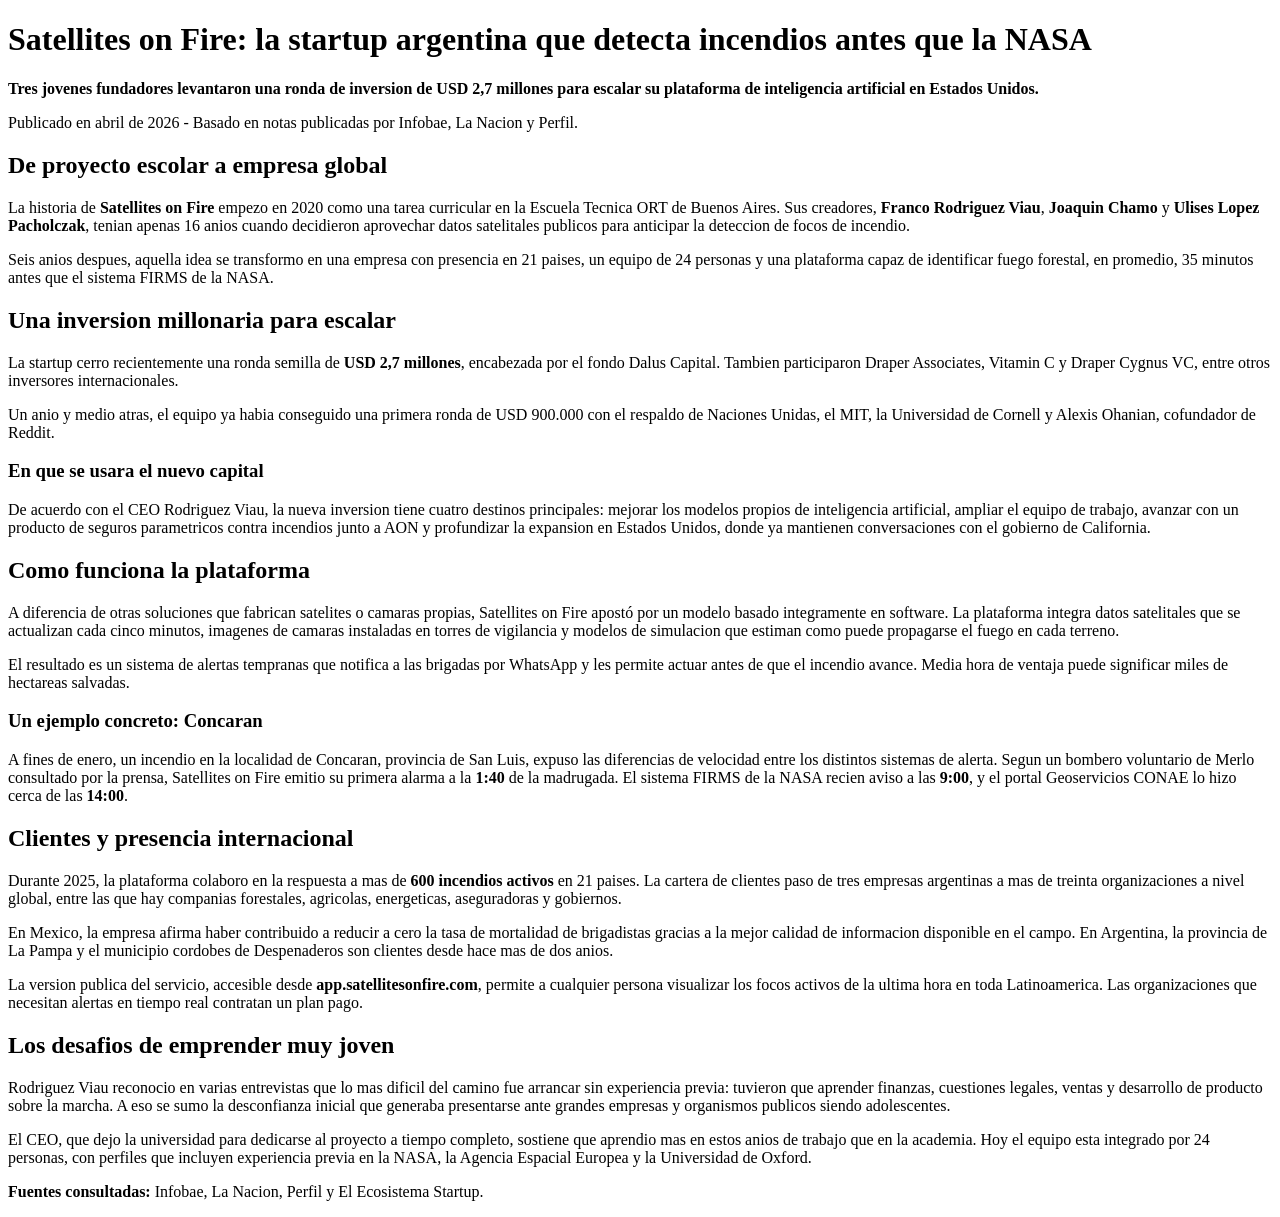
==== index.html @ c361fc35 "feat: agregar index.html con noticia estructurada en HTML semantico" ====
<!DOCTYPE html>
<html lang="es">
<head>
    <meta charset="UTF-8">
    <meta name="viewport" content="width=device-width, initial-scale=1.0">
    <title>Satellites on Fire: la startup argentina que detecta incendios antes que la NASA</title>
</head>
<body>
    <header>
        <h1>Satellites on Fire: la startup argentina que detecta incendios antes que la NASA</h1>
        <p><strong>Tres jovenes fundadores levantaron una ronda de inversion de USD 2,7 millones para escalar su plataforma de inteligencia artificial en Estados Unidos.</strong></p>
        <p>Publicado en abril de 2026 - Basado en notas publicadas por Infobae, La Nacion y Perfil.</p>
    </header>

    <main>
        <article>
            <section>
                <h2>De proyecto escolar a empresa global</h2>
                <p>La historia de <strong>Satellites on Fire</strong> empezo en 2020 como una tarea curricular en la Escuela Tecnica ORT de Buenos Aires. Sus creadores, <strong>Franco Rodriguez Viau</strong>, <strong>Joaquin Chamo</strong> y <strong>Ulises Lopez Pacholczak</strong>, tenian apenas 16 anios cuando decidieron aprovechar datos satelitales publicos para anticipar la deteccion de focos de incendio.</p>
                <p>Seis anios despues, aquella idea se transformo en una empresa con presencia en 21 paises, un equipo de 24 personas y una plataforma capaz de identificar fuego forestal, en promedio, 35 minutos antes que el sistema FIRMS de la NASA.</p>
            </section>

            <section>
                <h2>Una inversion millonaria para escalar</h2>
                <p>La startup cerro recientemente una ronda semilla de <strong>USD 2,7 millones</strong>, encabezada por el fondo Dalus Capital. Tambien participaron Draper Associates, Vitamin C y Draper Cygnus VC, entre otros inversores internacionales.</p>
                <p>Un anio y medio atras, el equipo ya habia conseguido una primera ronda de USD 900.000 con el respaldo de Naciones Unidas, el MIT, la Universidad de Cornell y Alexis Ohanian, cofundador de Reddit.</p>

                <h3>En que se usara el nuevo capital</h3>
                <p>De acuerdo con el CEO Rodriguez Viau, la nueva inversion tiene cuatro destinos principales: mejorar los modelos propios de inteligencia artificial, ampliar el equipo de trabajo, avanzar con un producto de seguros parametricos contra incendios junto a AON y profundizar la expansion en Estados Unidos, donde ya mantienen conversaciones con el gobierno de California.</p>
            </section>

            <section>
                <h2>Como funciona la plataforma</h2>
                <p>A diferencia de otras soluciones que fabrican satelites o camaras propias, Satellites on Fire apostó por un modelo basado integramente en software. La plataforma integra datos satelitales que se actualizan cada cinco minutos, imagenes de camaras instaladas en torres de vigilancia y modelos de simulacion que estiman como puede propagarse el fuego en cada terreno.</p>
                <p>El resultado es un sistema de alertas tempranas que notifica a las brigadas por WhatsApp y les permite actuar antes de que el incendio avance. Media hora de ventaja puede significar miles de hectareas salvadas.</p>

                <h3>Un ejemplo concreto: Concaran</h3>
                <p>A fines de enero, un incendio en la localidad de Concaran, provincia de San Luis, expuso las diferencias de velocidad entre los distintos sistemas de alerta. Segun un bombero voluntario de Merlo consultado por la prensa, Satellites on Fire emitio su primera alarma a la <strong>1:40</strong> de la madrugada. El sistema FIRMS de la NASA recien aviso a las <strong>9:00</strong>, y el portal Geoservicios CONAE lo hizo cerca de las <strong>14:00</strong>.</p>
            </section>

            <section>
                <h2>Clientes y presencia internacional</h2>
                <p>Durante 2025, la plataforma colaboro en la respuesta a mas de <strong>600 incendios activos</strong> en 21 paises. La cartera de clientes paso de tres empresas argentinas a mas de treinta organizaciones a nivel global, entre las que hay companias forestales, agricolas, energeticas, aseguradoras y gobiernos.</p>
                <p>En Mexico, la empresa afirma haber contribuido a reducir a cero la tasa de mortalidad de brigadistas gracias a la mejor calidad de informacion disponible en el campo. En Argentina, la provincia de La Pampa y el municipio cordobes de Despenaderos son clientes desde hace mas de dos anios.</p>
                <p>La version publica del servicio, accesible desde <strong>app.satellitesonfire.com</strong>, permite a cualquier persona visualizar los focos activos de la ultima hora en toda Latinoamerica. Las organizaciones que necesitan alertas en tiempo real contratan un plan pago.</p>
            </section>

            <section>
                <h2>Los desafios de emprender muy joven</h2>
                <p>Rodriguez Viau reconocio en varias entrevistas que lo mas dificil del camino fue arrancar sin experiencia previa: tuvieron que aprender finanzas, cuestiones legales, ventas y desarrollo de producto sobre la marcha. A eso se sumo la desconfianza inicial que generaba presentarse ante grandes empresas y organismos publicos siendo adolescentes.</p>
                <p>El CEO, que dejo la universidad para dedicarse al proyecto a tiempo completo, sostiene que aprendio mas en estos anios de trabajo que en la academia. Hoy el equipo esta integrado por 24 personas, con perfiles que incluyen experiencia previa en la NASA, la Agencia Espacial Europea y la Universidad de Oxford.</p>
            </section>
        </article>
    </main>

    <footer>
        <p><strong>Fuentes consultadas:</strong> Infobae, La Nacion, Perfil y El Ecosistema Startup.</p>
    </footer>
</body>
</html>
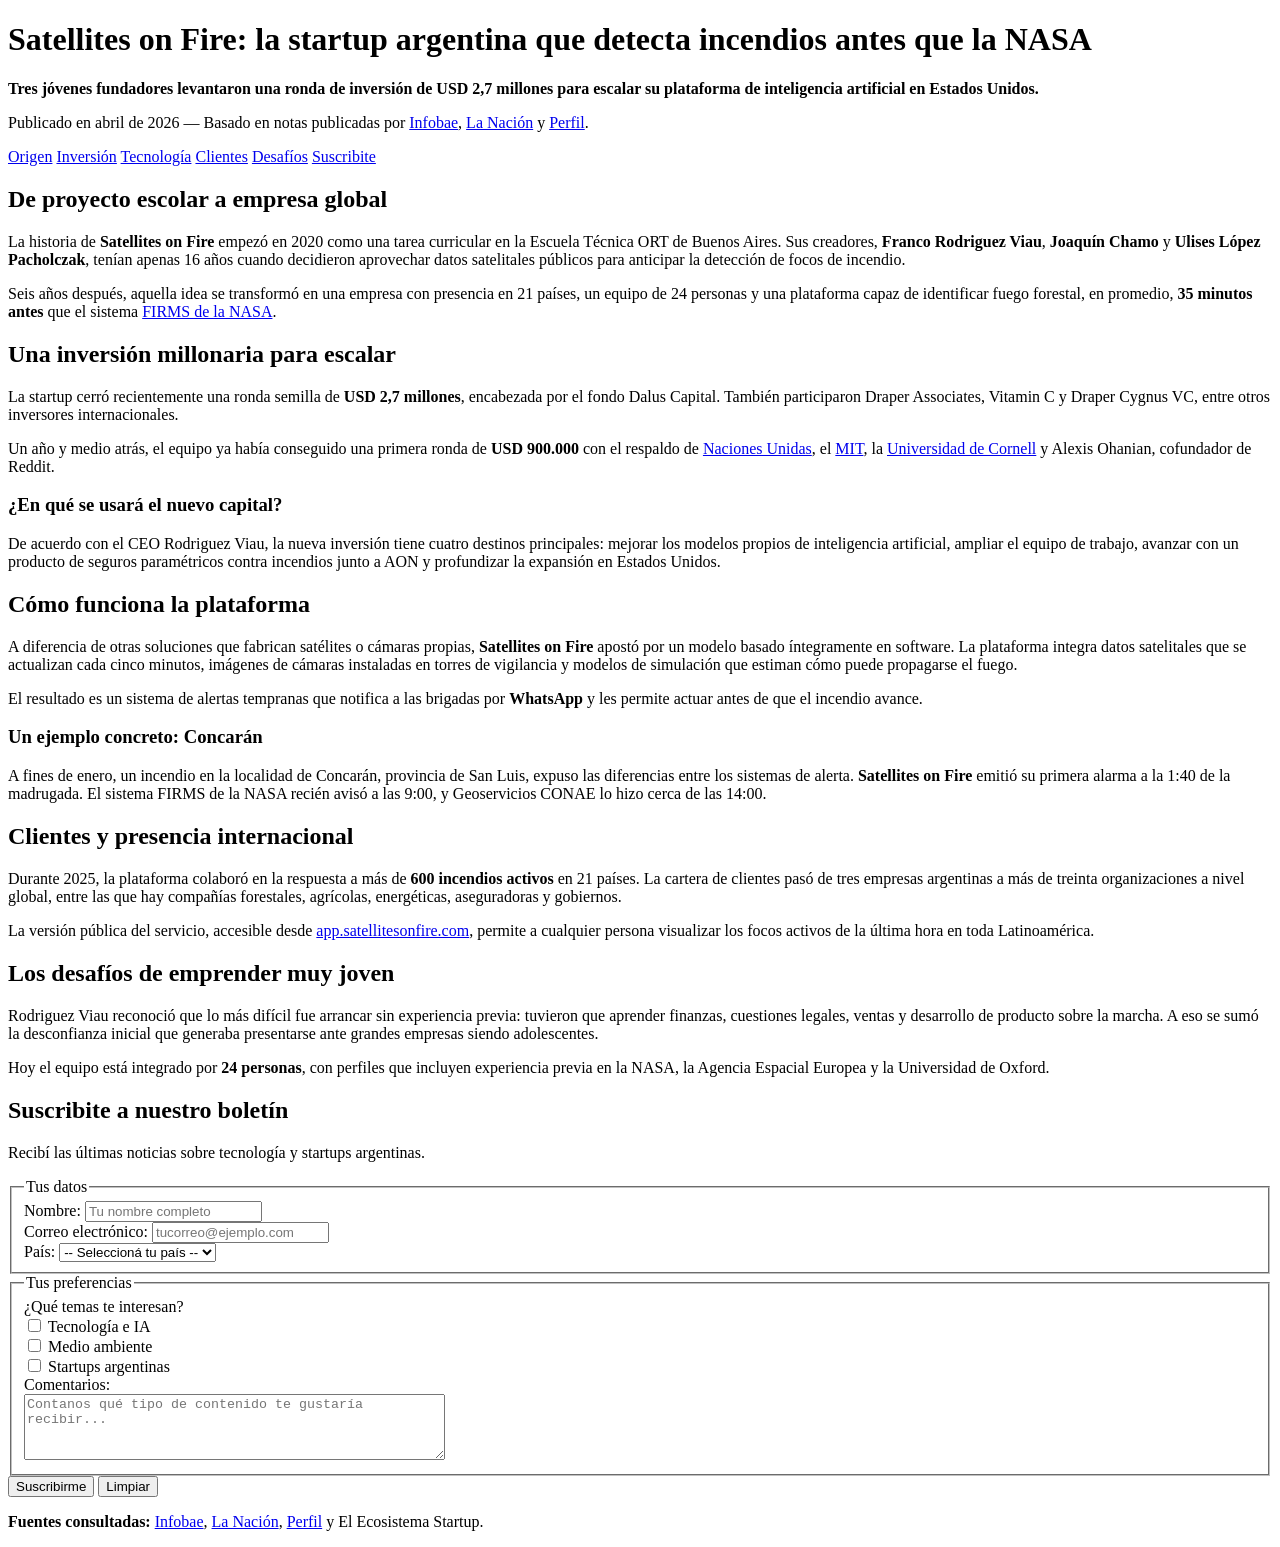
==== commit 9e46a2f7: "feat: agregar etiquetas de bloque, en linea y formulario de suscripcion" ====
--- a/index.html
+++ b/index.html
@@ -1,60 +1,222 @@
 <!DOCTYPE html>
 <html lang="es">
 <head>
-    <meta charset="UTF-8">
-    <meta name="viewport" content="width=device-width, initial-scale=1.0">
-    <title>Satellites on Fire: la startup argentina que detecta incendios antes que la NASA</title>
+  <meta charset="UTF-8">
+  <meta name="viewport" content="width=device-width, initial-scale=1.0">
+  <title>Satellites on Fire: la startup argentina que detecta incendios antes que la NASA</title>
 </head>
 <body>
-    <header>
-        <h1>Satellites on Fire: la startup argentina que detecta incendios antes que la NASA</h1>
-        <p><strong>Tres jovenes fundadores levantaron una ronda de inversion de USD 2,7 millones para escalar su plataforma de inteligencia artificial en Estados Unidos.</strong></p>
-        <p>Publicado en abril de 2026 - Basado en notas publicadas por Infobae, La Nacion y Perfil.</p>
-    </header>
-
-    <main>
-        <article>
-            <section>
-                <h2>De proyecto escolar a empresa global</h2>
-                <p>La historia de <strong>Satellites on Fire</strong> empezo en 2020 como una tarea curricular en la Escuela Tecnica ORT de Buenos Aires. Sus creadores, <strong>Franco Rodriguez Viau</strong>, <strong>Joaquin Chamo</strong> y <strong>Ulises Lopez Pacholczak</strong>, tenian apenas 16 anios cuando decidieron aprovechar datos satelitales publicos para anticipar la deteccion de focos de incendio.</p>
-                <p>Seis anios despues, aquella idea se transformo en una empresa con presencia en 21 paises, un equipo de 24 personas y una plataforma capaz de identificar fuego forestal, en promedio, 35 minutos antes que el sistema FIRMS de la NASA.</p>
-            </section>
-
-            <section>
-                <h2>Una inversion millonaria para escalar</h2>
-                <p>La startup cerro recientemente una ronda semilla de <strong>USD 2,7 millones</strong>, encabezada por el fondo Dalus Capital. Tambien participaron Draper Associates, Vitamin C y Draper Cygnus VC, entre otros inversores internacionales.</p>
-                <p>Un anio y medio atras, el equipo ya habia conseguido una primera ronda de USD 900.000 con el respaldo de Naciones Unidas, el MIT, la Universidad de Cornell y Alexis Ohanian, cofundador de Reddit.</p>
-
-                <h3>En que se usara el nuevo capital</h3>
-                <p>De acuerdo con el CEO Rodriguez Viau, la nueva inversion tiene cuatro destinos principales: mejorar los modelos propios de inteligencia artificial, ampliar el equipo de trabajo, avanzar con un producto de seguros parametricos contra incendios junto a AON y profundizar la expansion en Estados Unidos, donde ya mantienen conversaciones con el gobierno de California.</p>
-            </section>
-
-            <section>
-                <h2>Como funciona la plataforma</h2>
-                <p>A diferencia de otras soluciones que fabrican satelites o camaras propias, Satellites on Fire apostó por un modelo basado integramente en software. La plataforma integra datos satelitales que se actualizan cada cinco minutos, imagenes de camaras instaladas en torres de vigilancia y modelos de simulacion que estiman como puede propagarse el fuego en cada terreno.</p>
-                <p>El resultado es un sistema de alertas tempranas que notifica a las brigadas por WhatsApp y les permite actuar antes de que el incendio avance. Media hora de ventaja puede significar miles de hectareas salvadas.</p>
-
-                <h3>Un ejemplo concreto: Concaran</h3>
-                <p>A fines de enero, un incendio en la localidad de Concaran, provincia de San Luis, expuso las diferencias de velocidad entre los distintos sistemas de alerta. Segun un bombero voluntario de Merlo consultado por la prensa, Satellites on Fire emitio su primera alarma a la <strong>1:40</strong> de la madrugada. El sistema FIRMS de la NASA recien aviso a las <strong>9:00</strong>, y el portal Geoservicios CONAE lo hizo cerca de las <strong>14:00</strong>.</p>
-            </section>
-
-            <section>
-                <h2>Clientes y presencia internacional</h2>
-                <p>Durante 2025, la plataforma colaboro en la respuesta a mas de <strong>600 incendios activos</strong> en 21 paises. La cartera de clientes paso de tres empresas argentinas a mas de treinta organizaciones a nivel global, entre las que hay companias forestales, agricolas, energeticas, aseguradoras y gobiernos.</p>
-                <p>En Mexico, la empresa afirma haber contribuido a reducir a cero la tasa de mortalidad de brigadistas gracias a la mejor calidad de informacion disponible en el campo. En Argentina, la provincia de La Pampa y el municipio cordobes de Despenaderos son clientes desde hace mas de dos anios.</p>
-                <p>La version publica del servicio, accesible desde <strong>app.satellitesonfire.com</strong>, permite a cualquier persona visualizar los focos activos de la ultima hora en toda Latinoamerica. Las organizaciones que necesitan alertas en tiempo real contratan un plan pago.</p>
-            </section>
-
-            <section>
-                <h2>Los desafios de emprender muy joven</h2>
-                <p>Rodriguez Viau reconocio en varias entrevistas que lo mas dificil del camino fue arrancar sin experiencia previa: tuvieron que aprender finanzas, cuestiones legales, ventas y desarrollo de producto sobre la marcha. A eso se sumo la desconfianza inicial que generaba presentarse ante grandes empresas y organismos publicos siendo adolescentes.</p>
-                <p>El CEO, que dejo la universidad para dedicarse al proyecto a tiempo completo, sostiene que aprendio mas en estos anios de trabajo que en la academia. Hoy el equipo esta integrado por 24 personas, con perfiles que incluyen experiencia previa en la NASA, la Agencia Espacial Europea y la Universidad de Oxford.</p>
-            </section>
-        </article>
-    </main>
-
-    <footer>
-        <p><strong>Fuentes consultadas:</strong> Infobae, La Nacion, Perfil y El Ecosistema Startup.</p>
-    </footer>
+
+<header>
+  <h1>Satellites on Fire: la startup argentina que detecta incendios antes que la NASA</h1>
+  <p>
+    <strong>Tres jóvenes fundadores levantaron una ronda de inversión de USD 2,7 millones
+    para escalar su plataforma de inteligencia artificial en Estados Unidos.</strong>
+  </p>
+  <p>
+    Publicado en abril de 2026 — Basado en notas publicadas por
+    <a href="https://www.infobae.com">Infobae</a>,
+    <a href="https://www.lanacion.com.ar">La Nación</a> y
+    <a href="https://www.perfil.com">Perfil</a>.
+  </p>
+</header>
+
+
+<!-- nav: elemento de bloque — barra de navegación interna -->
+<nav>
+  <a href="#origen">Origen</a>
+  <a href="#inversion">Inversión</a>
+  <a href="#tecnologia">Tecnología</a>
+  <a href="#clientes">Clientes</a>
+  <a href="#desafios">Desafíos</a>
+  <a href="#suscripcion">Suscribite</a>
+</nav>
+
+<main>
+  <article>
+
+    <!-- section: elemento de bloque — agrupa contenido temático -->
+    <section id="origen">
+      <h2>De proyecto escolar a empresa global</h2>
+
+      <!-- p: elemento de bloque -->
+      <p>
+        La historia de <strong>Satellites on Fire</strong> empezó en 2020 como una tarea
+        curricular en la Escuela Técnica ORT de Buenos Aires. Sus creadores,
+        <strong>Franco Rodriguez Viau</strong>, <strong>Joaquín Chamo</strong> y
+        <strong>Ulises López Pacholczak</strong>, tenían apenas
+        <span>16 años</span> cuando decidieron aprovechar datos satelitales públicos
+        para anticipar la detección de focos de incendio.
+      </p>
+
+      <!-- a y span: elementos en línea dentro del párrafo -->
+      <p>
+        Seis años después, aquella idea se transformó en una empresa con presencia en
+        <span>21 países</span>, un equipo de <span>24 personas</span> y una plataforma
+        capaz de identificar fuego forestal, en promedio,
+        <strong>35 minutos antes</strong> que el sistema
+        <a href="https://firms.modaps.eosdis.nasa.gov/">FIRMS de la NASA</a>.
+      </p>
+    </section>
+
+
+    <section id="inversion">
+      <h2>Una inversión millonaria para escalar</h2>
+      <p>
+        La startup cerró recientemente una ronda semilla de <strong>USD 2,7 millones</strong>,
+        encabezada por el fondo Dalus Capital. También participaron Draper Associates,
+        Vitamin C y Draper Cygnus VC, entre otros inversores internacionales.
+      </p>
+      <p>
+        Un año y medio atrás, el equipo ya había conseguido una primera ronda de
+        <strong>USD 900.000</strong> con el respaldo de
+        <a href="https://www.un.org/es/">Naciones Unidas</a>,
+        el <a href="https://www.mit.edu/">MIT</a>,
+        la <a href="https://www.cornell.edu/">Universidad de Cornell</a>
+        y Alexis Ohanian, cofundador de Reddit.
+      </p>
+      <h3>¿En qué se usará el nuevo capital?</h3>
+      <p>
+        De acuerdo con el CEO Rodriguez Viau, la nueva inversión tiene cuatro destinos
+        principales: mejorar los modelos propios de inteligencia artificial, ampliar el
+        equipo de trabajo, avanzar con un producto de seguros paramétricos contra incendios
+        junto a AON y profundizar la expansión en Estados Unidos.
+      </p>
+    </section>
+
+    <section id="tecnologia">
+      <h2>Cómo funciona la plataforma</h2>
+      <p>
+        A diferencia de otras soluciones que fabrican satélites o cámaras propias,
+        <strong>Satellites on Fire</strong> apostó por un modelo basado íntegramente en
+        software. La plataforma integra datos satelitales que se actualizan cada
+        <span>cinco minutos</span>, imágenes de cámaras instaladas en torres de
+        vigilancia y modelos de simulación que estiman cómo puede propagarse el fuego.
+      </p>
+      <p>
+        El resultado es un sistema de alertas tempranas que notifica a las brigadas por
+        <strong>WhatsApp</strong> y les permite actuar antes de que el incendio avance.
+      </p>
+      <h3>Un ejemplo concreto: Concarán</h3>
+      <p>
+        A fines de enero, un incendio en la localidad de Concarán, provincia de San Luis,
+        expuso las diferencias entre los sistemas de alerta. <strong>Satellites on Fire</strong>
+        emitió su primera alarma a la <span>1:40</span> de la madrugada. El sistema FIRMS
+        de la NASA recién avisó a las <span>9:00</span>, y Geoservicios CONAE lo hizo cerca
+        de las <span>14:00</span>.
+      </p>
+    </section>
+
+
+    <section id="clientes">
+      <h2>Clientes y presencia internacional</h2>
+      <p>
+        Durante 2025, la plataforma colaboró en la respuesta a más de
+        <strong>600 incendios activos</strong> en 21 países. La cartera de clientes pasó
+        de tres empresas argentinas a más de treinta organizaciones a nivel global, entre
+        las que hay compañías forestales, agrícolas, energéticas, aseguradoras y gobiernos.
+      </p>
+      <p>
+        La versión pública del servicio, accesible desde
+        <a href="https://app.satellitesonfire.com">app.satellitesonfire.com</a>,
+        permite a cualquier persona visualizar los focos activos de la última hora
+        en toda Latinoamérica.
+      </p>
+    </section>
+
+    <section id="desafios">
+      <h2>Los desafíos de emprender muy joven</h2>
+      <p>
+        Rodriguez Viau reconoció que lo más difícil fue arrancar sin experiencia previa:
+        tuvieron que aprender finanzas, cuestiones legales, ventas y desarrollo de producto
+        sobre la marcha. A eso se sumó la desconfianza inicial que generaba presentarse
+        ante grandes empresas siendo adolescentes.
+      </p>
+      <p>
+        Hoy el equipo está integrado por <strong>24 personas</strong>, con perfiles que
+        incluyen experiencia previa en la NASA, la Agencia Espacial Europea y la
+        Universidad de Oxford.
+      </p>
+    </section>
+
+  </article>
+</main>
+
+
+<!-- Formulario de suscripción: form es elemento de bloque -->
+<section id="suscripcion">
+  <h2>Suscribite a nuestro boletín</h2>
+  <p>Recibí las últimas noticias sobre tecnología y startups argentinas.</p>
+
+  <form action="#" method="post">
+
+    <fieldset>
+      <legend>Tus datos</legend>
+
+      <!-- label: elemento en línea — input: elemento en línea -->
+      <label for="nombre">Nombre:</label>
+      <input type="text" id="nombre" name="nombre" placeholder="Tu nombre completo">
+
+      <br>
+
+      <label for="email">Correo electrónico:</label>
+      <input type="email" id="email" name="email" placeholder="tucorreo@ejemplo.com">
+
+      <br>
+
+      <label for="pais">País:</label>
+      <select id="pais" name="pais">
+        <option value="">-- Seleccioná tu país --</option>
+        <option value="ar">Argentina</option>
+        <option value="mx">México</option>
+        <option value="cl">Chile</option>
+        <option value="uy">Uruguay</option>
+        <option value="otro">Otro</option>
+      </select>
+    </fieldset>
+
+    <fieldset>
+      <legend>Tus preferencias</legend>
+
+      <label for="temas">¿Qué temas te interesan?</label>
+      <br>
+
+      <input type="checkbox" id="tec" name="temas" value="tecnologia">
+      <label for="tec">Tecnología e IA</label>
+
+      <br>
+
+      <input type="checkbox" id="amb" name="temas" value="medioambiente">
+      <label for="amb">Medio ambiente</label>
+
+      <br>
+
+      <input type="checkbox" id="start" name="temas" value="startups">
+      <label for="start">Startups argentinas</label>
+
+      <br>
+
+      <label for="comentario">Comentarios:</label>
+      <br>
+      <textarea id="comentario" name="comentario" rows="4" cols="50"
+        placeholder="Contanos qué tipo de contenido te gustaría recibir..."></textarea>
+    </fieldset>
+
+    <!-- button: elemento en línea -->
+    <button type="submit">Suscribirme</button>
+    <button type="reset">Limpiar</button>
+
+  </form>
+</section>
+
+<footer>
+  <p>
+    <strong>Fuentes consultadas:</strong>
+    <a href="https://www.infobae.com">Infobae</a>,
+    <a href="https://www.lanacion.com.ar">La Nación</a>,
+    <a href="https://www.perfil.com">Perfil</a> y El Ecosistema Startup.
+  </p>
+</footer>
+
 </body>
 </html>
